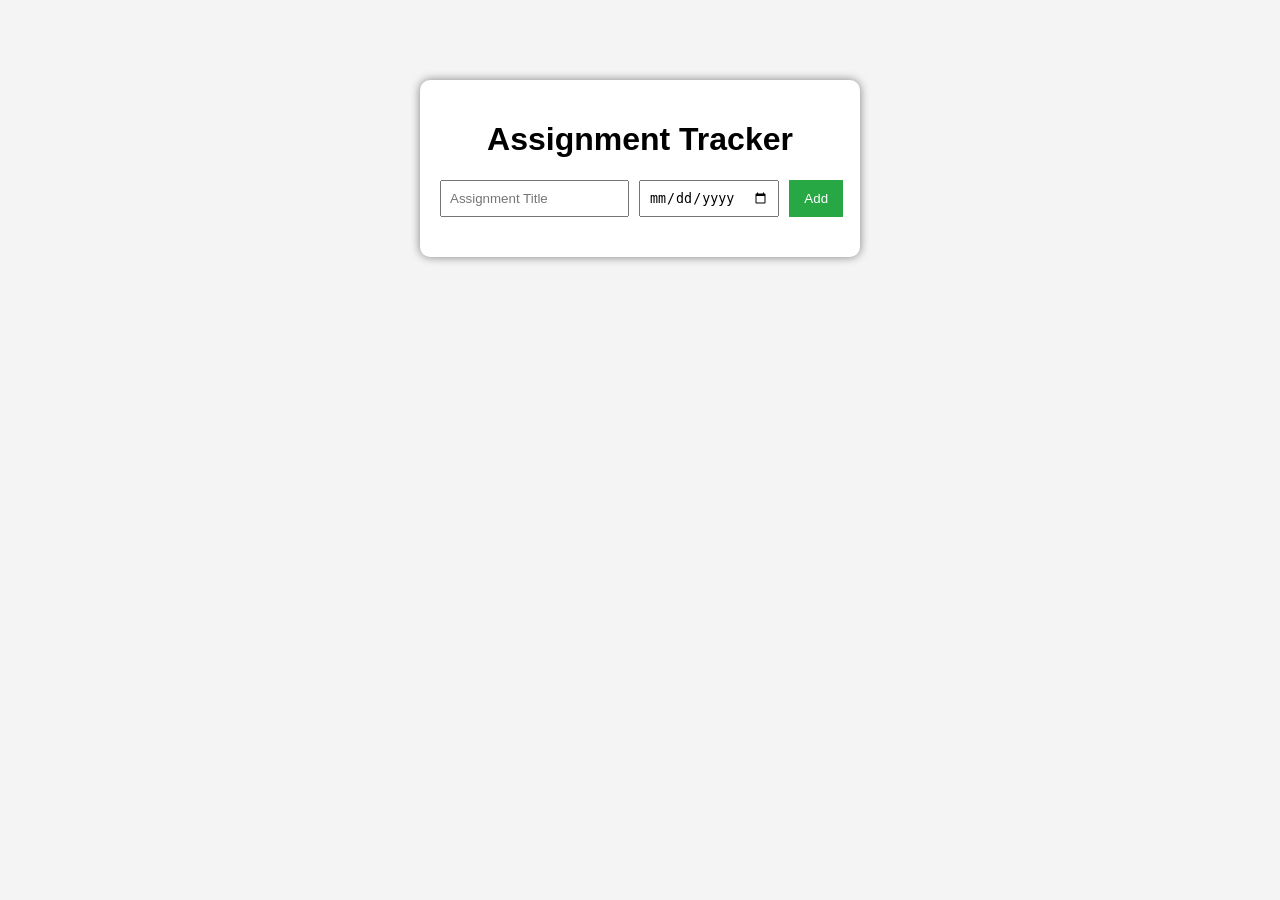
==== index.html @ 76673d74 "Assignment Tracker project" ====
<!DOCTYPE html>
<html lang="en">
<head>
    <title>Assignment Tracker</title>
    <link rel="stylesheet" href="style.css">
</head>

<body>

    <div class="container">

        <h1>Assignment Tracker</h1>

        <div class="input-section">
            <input type="text" id="title" placeholder="Assignment Title">
            <input type="date" id="dueDate">
            <button onclick="addAssignment()">Add</button>
        </div>

        <ul id="assignmentList"></ul>

    </div>

<script src="script.js"></script>

</body>
</html>
---- style.css ----
body{
    font-family: Arial;
    background-color:#f4f4f4;
}

.container{
    width:400px;
    margin:auto;
    margin-top:80px;
    background:white;
    padding:20px;
    border-radius:10px;
    box-shadow:0px 0px 10px gray;
}

h1{
    text-align:center;
}

.input-section{
    display:flex;
    gap:10px;
    margin-bottom:20px;
}

input{
    padding:8px;
}

button{
    padding:8px 15px;
    background:#28a745;
    color:white;
    border:none;
    cursor:pointer;
}

button:hover{
    background:#218838;
}

ul{
    list-style:none;
    padding:0;
}

li{
    display:flex;
    justify-content:space-between;
    padding:10px;
    background:#eee;
    margin-bottom:10px;
    border-radius:5px;
}

.delete{
    background:red;
    color:white;
    border:none;
    padding:5px 10px;
}
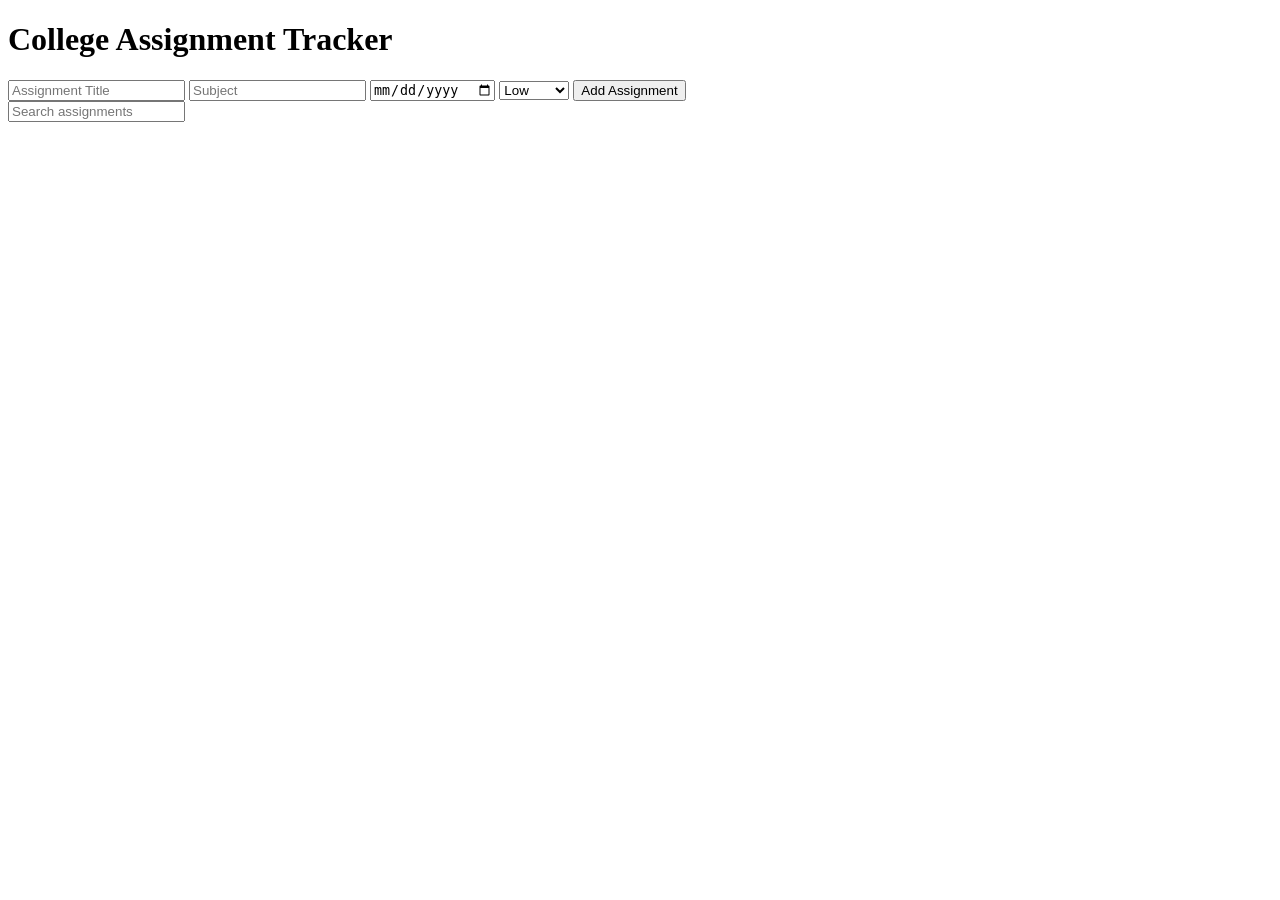
==== commit 0ae31559: "Updated Assignment Tracker" ====
--- a/index.html
+++ b/index.html
@@ -1,27 +1,38 @@
 <!DOCTYPE html>
-<html lang="en">
+<html>
 <head>
-    <title>Assignment Tracker</title>
-    <link rel="stylesheet" href="style.css">
+<title>College Assignment Tracker</title>
+<link rel="stylesheet" href="css/style.css">
 </head>
 
 <body>
 
-    <div class="container">
+<h1>College Assignment Tracker</h1>
 
-        <h1>Assignment Tracker</h1>
+<div class="form">
 
-        <div class="input-section">
-            <input type="text" id="title" placeholder="Assignment Title">
-            <input type="date" id="dueDate">
-            <button onclick="addAssignment()">Add</button>
-        </div>
+<input type="text" id="title" placeholder="Assignment Title">
 
-        <ul id="assignmentList"></ul>
+<input type="text" id="subject" placeholder="Subject">
 
-    </div>
+<input type="date" id="dueDate">
 
-<script src="script.js"></script>
+<select id="priority">
+<option>Low</option>
+<option>Medium</option>
+<option>High</option>
+</select>
+
+<button onclick="addAssignment()">Add Assignment</button>
+
+</div>
+
+<input type="text" id="search" placeholder="Search assignments">
+
+<ul id="assignmentList"></ul>
+
+<script src="js/storage.js"></script>
+<script src="js/app.js"></script>
 
 </body>
 </html>
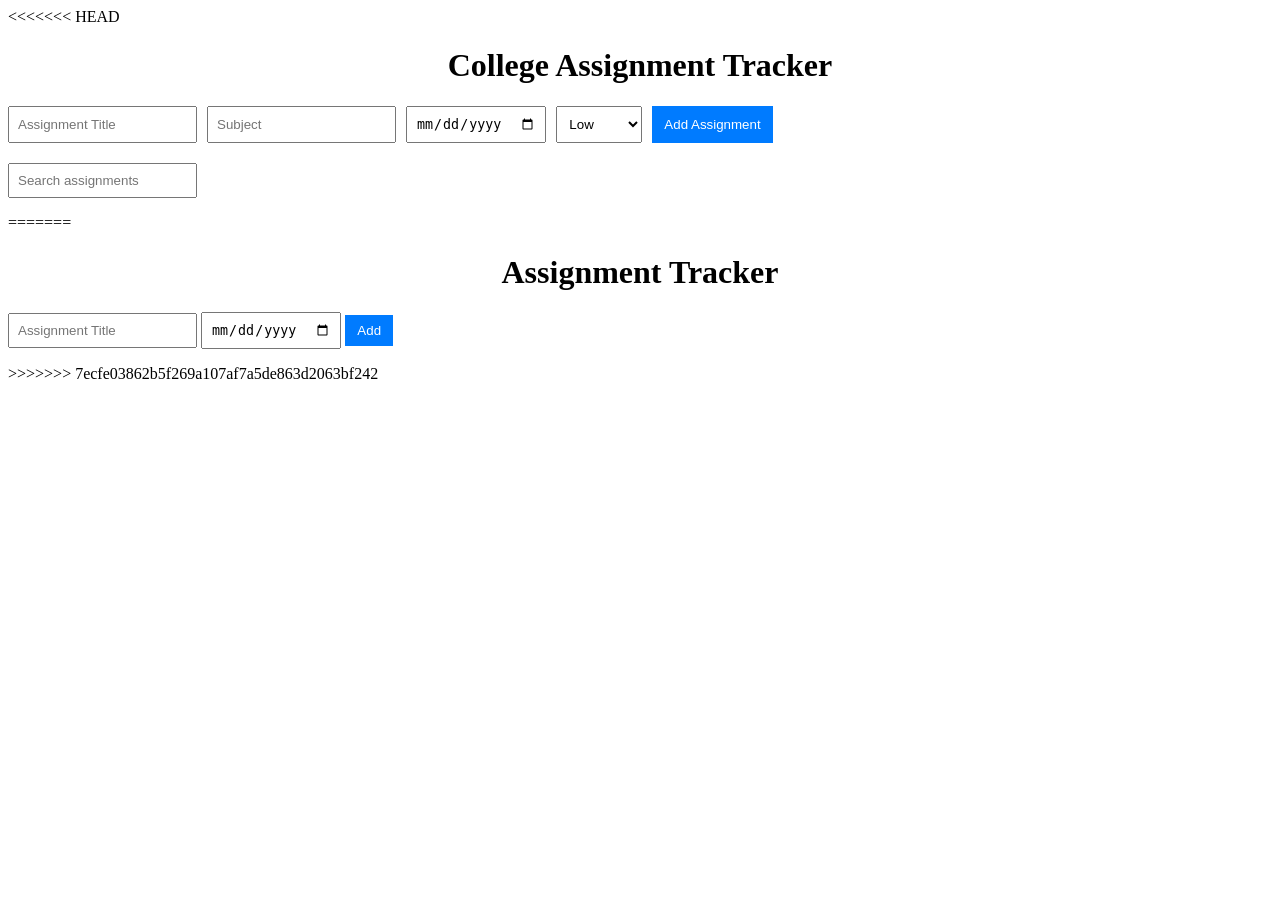
==== commit 420de5a7: "Merged GitHub and local project" ====
--- a/index.html
+++ b/index.html
@@ -1,3 +1,4 @@
+<<<<<<< HEAD
 <!DOCTYPE html>
 <html>
 <head>
@@ -35,4 +36,32 @@
 <script src="js/app.js"></script>
 
 </body>
+=======
+<!DOCTYPE html>
+<html lang="en">
+<head>
+    <title>Assignment Tracker</title>
+    <link rel="stylesheet" href="style.css">
+</head>
+
+<body>
+
+    <div class="container">
+
+        <h1>Assignment Tracker</h1>
+
+        <div class="input-section">
+            <input type="text" id="title" placeholder="Assignment Title">
+            <input type="date" id="dueDate">
+            <button onclick="addAssignment()">Add</button>
+        </div>
+
+        <ul id="assignmentList"></ul>
+
+    </div>
+
+<script src="script.js"></script>
+
+</body>
+>>>>>>> 7ecfe03862b5f269a107af7a5de863d2063bf242
 </html>
--- a/style.css
+++ b/style.css
@@ -0,0 +1,109 @@
+<<<<<<< HEAD
+body{
+font-family:Arial;
+background:#f0f2f5;
+padding:30px;
+}
+
+h1{
+text-align:center;
+}
+
+.form{
+display:flex;
+gap:10px;
+margin-bottom:20px;
+}
+
+input,select{
+padding:8px;
+}
+
+button{
+background:#007bff;
+color:white;
+border:none;
+padding:8px 12px;
+cursor:pointer;
+}
+
+ul{
+list-style:none;
+padding:0;
+}
+
+li{
+background:white;
+padding:12px;
+margin-bottom:10px;
+border-radius:5px;
+display:flex;
+justify-content:space-between;
+}
+
+.completed{
+text-decoration:line-through;
+color:gray;
+=======
+body{
+    font-family: Arial;
+    background-color:#f4f4f4;
+}
+
+.container{
+    width:400px;
+    margin:auto;
+    margin-top:80px;
+    background:white;
+    padding:20px;
+    border-radius:10px;
+    box-shadow:0px 0px 10px gray;
+}
+
+h1{
+    text-align:center;
+}
+
+.input-section{
+    display:flex;
+    gap:10px;
+    margin-bottom:20px;
+}
+
+input{
+    padding:8px;
+}
+
+button{
+    padding:8px 15px;
+    background:#28a745;
+    color:white;
+    border:none;
+    cursor:pointer;
+}
+
+button:hover{
+    background:#218838;
+}
+
+ul{
+    list-style:none;
+    padding:0;
+}
+
+li{
+    display:flex;
+    justify-content:space-between;
+    padding:10px;
+    background:#eee;
+    margin-bottom:10px;
+    border-radius:5px;
+}
+
+.delete{
+    background:red;
+    color:white;
+    border:none;
+    padding:5px 10px;
+>>>>>>> 7ecfe03862b5f269a107af7a5de863d2063bf242
+}
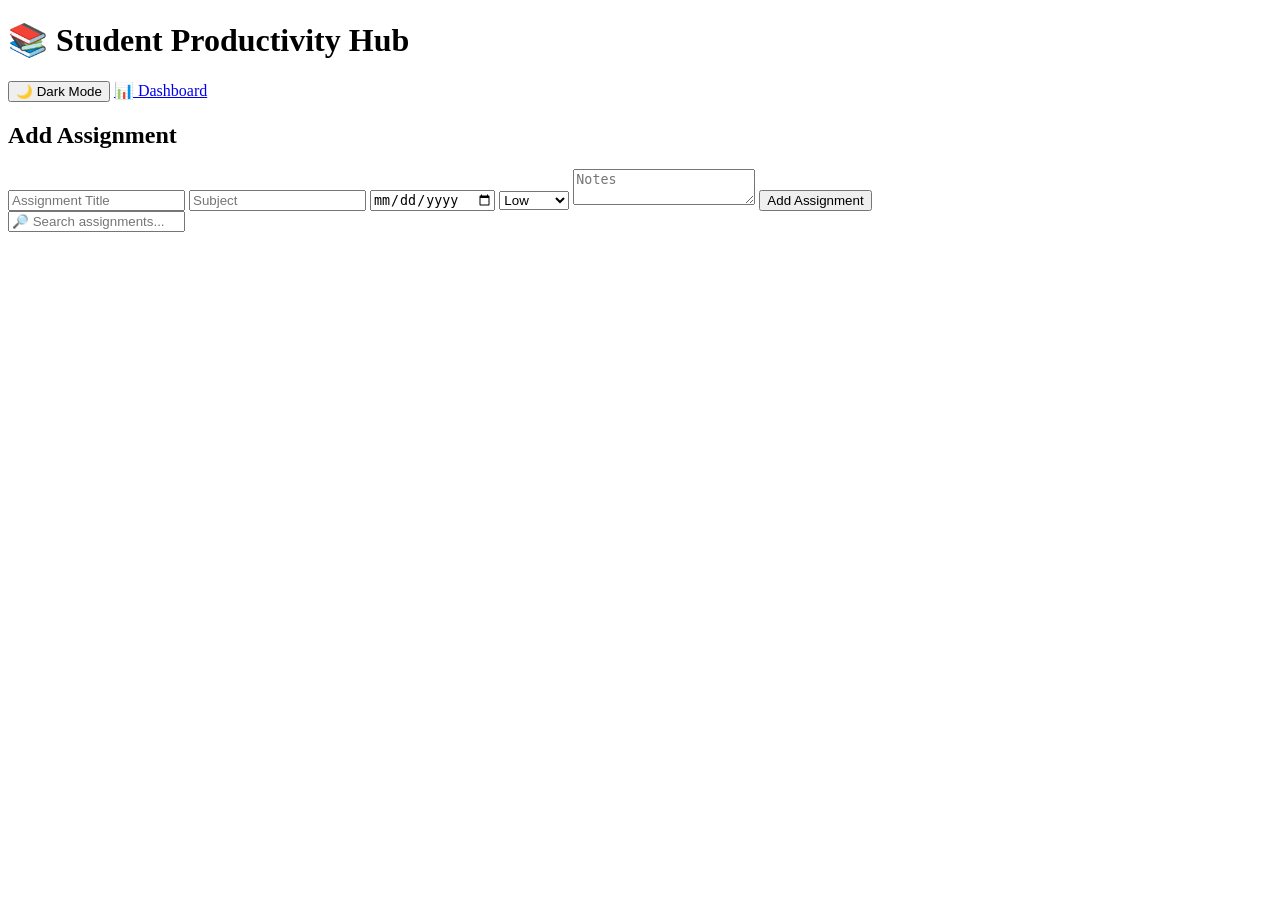
==== commit e55746f5: "Student Productivity Hub project" ====
--- a/index.html
+++ b/index.html
@@ -1,20 +1,29 @@
-<<<<<<< HEAD
 <!DOCTYPE html>
 <html>
 <head>
-<title>College Assignment Tracker</title>
+<title>Student Productivity Hub</title>
 <link rel="stylesheet" href="css/style.css">
 </head>
 
 <body>
 
-<h1>College Assignment Tracker</h1>
+<header>
+<h1>📚 Student Productivity Hub</h1>
 
-<div class="form">
+<div class="top-buttons">
+<button id="darkToggle">🌙 Dark Mode</button>
+<a href="dashboard.html">📊 Dashboard</a>
+</div>
 
-<input type="text" id="title" placeholder="Assignment Title">
+</header>
 
-<input type="text" id="subject" placeholder="Subject">
+<section class="form">
+
+<h2>Add Assignment</h2>
+
+<input id="title" placeholder="Assignment Title">
+
+<input id="subject" placeholder="Subject">
 
 <input type="date" id="dueDate">
 
@@ -24,44 +33,21 @@
 <option>High</option>
 </select>
 
+<textarea id="notes" placeholder="Notes"></textarea>
+
 <button onclick="addAssignment()">Add Assignment</button>
 
-</div>
+</section>
 
-<input type="text" id="search" placeholder="Search assignments">
+<section class="search">
+<input id="search" placeholder="🔎 Search assignments..." onkeyup="searchAssignments()">
+</section>
 
 <ul id="assignmentList"></ul>
 
 <script src="js/storage.js"></script>
-<script src="js/app.js"></script>
+<script src="js/utils.js"></script>
+<script src="js/main.js"></script>
 
 </body>
-=======
-<!DOCTYPE html>
-<html lang="en">
-<head>
-    <title>Assignment Tracker</title>
-    <link rel="stylesheet" href="style.css">
-</head>
-
-<body>
-
-    <div class="container">
-
-        <h1>Assignment Tracker</h1>
-
-        <div class="input-section">
-            <input type="text" id="title" placeholder="Assignment Title">
-            <input type="date" id="dueDate">
-            <button onclick="addAssignment()">Add</button>
-        </div>
-
-        <ul id="assignmentList"></ul>
-
-    </div>
-
-<script src="script.js"></script>
-
-</body>
->>>>>>> 7ecfe03862b5f269a107af7a5de863d2063bf242
 </html>
